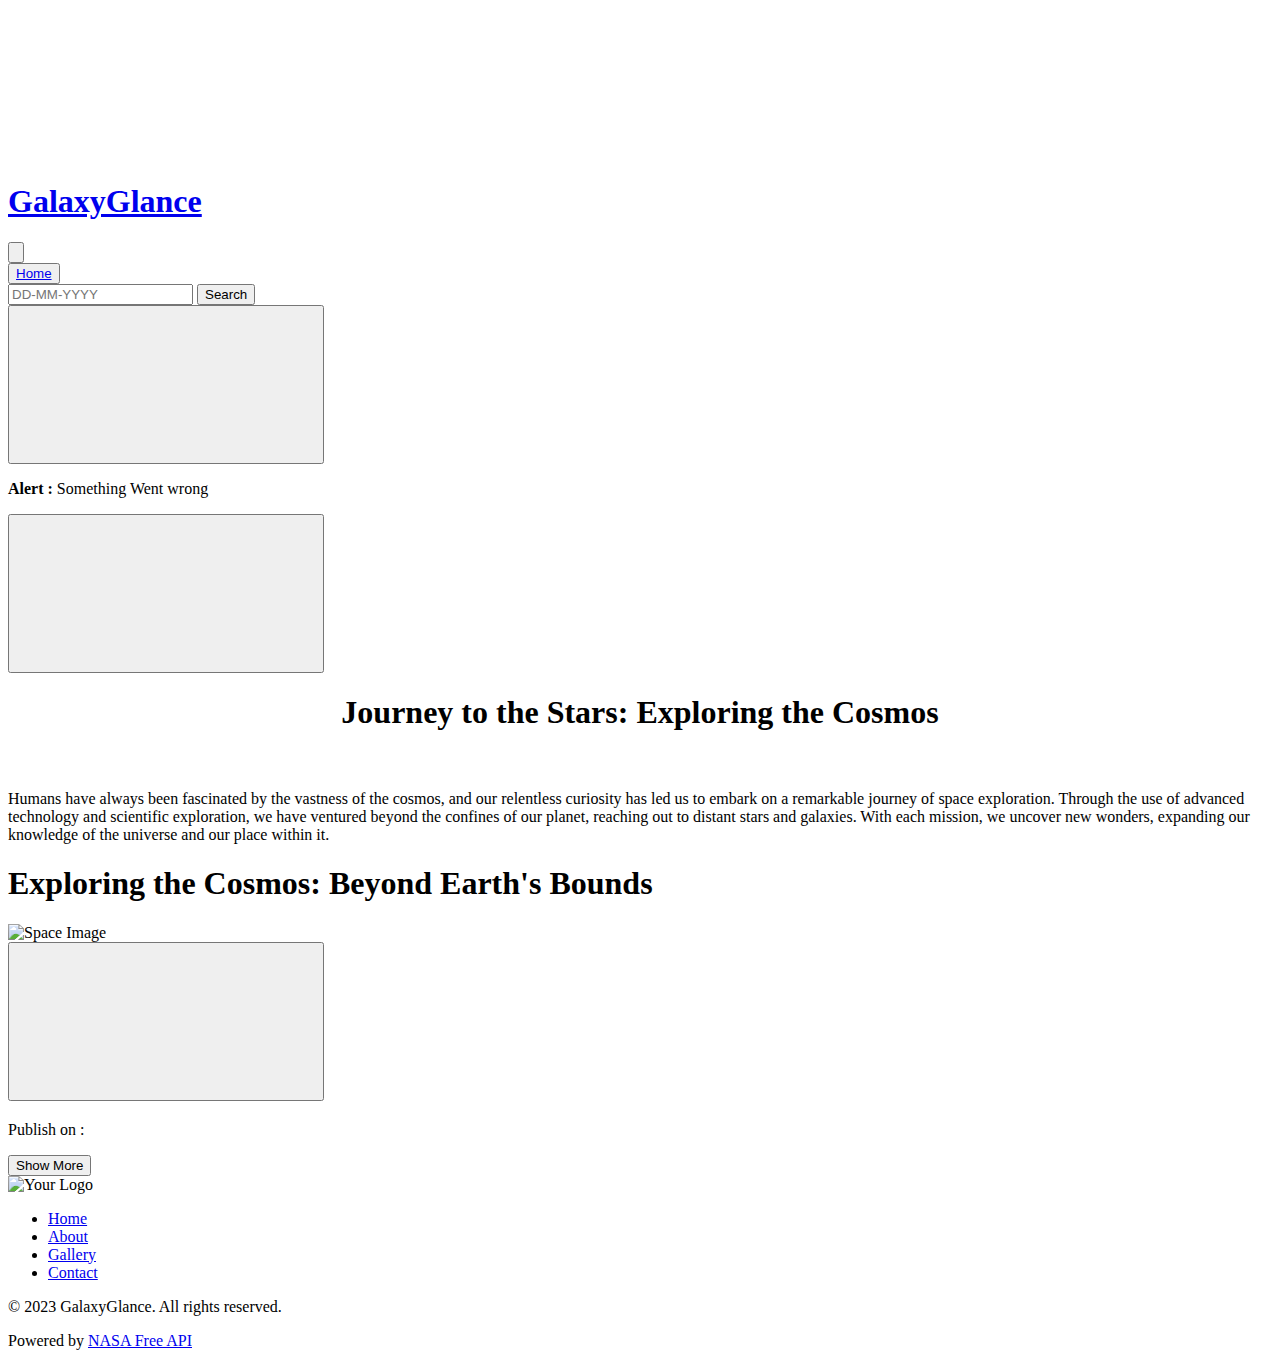
==== cosmos.html @ 432625df "This is All the files" ====
<!DOCTYPE html>
<html lang="en">

<head>
    <meta charset="UTF-8">
    <meta http-equiv="X-UA-Compatible" content="IE=edge">
    <meta name="viewport" content="width=device-width, initial-scale=1.0">
    <title>GalaxyGlance</title>
    <link rel="shortcut icon" href="../IMAGES/pexels-photo-1048039.jpg" type="image/x-icon">
    <link rel="stylesheet" href="Navbar/navbar.css">
    <link rel="stylesheet" href="auto-Scrolling-image/scroll_img.css">
    <link rel="stylesheet" href="Main/main.css">
    <link rel="stylesheet" href="./today_image/today_img.css">
    <link rel="stylesheet" href="./loading-Event/loading-event.css">
    <link rel="stylesheet" href="./today_image/FullScreenImg.css">
</head>
<style>

</style>

<body>
    <!-- Full Screen Image -->
    <section id="full-screen-section">
        <div class="full-screen-container">
            <div class="btn-cancel">
                <canvas id="cancel-btn">

                </canvas>
            </div>
            <div id="full-screen-container" class="full-img-container">
                <!-- <img id="full-screen-image-tag" src="https://apod.nasa.gov/apod/image/2306/ic1396ASI294large_1030.jpg" alt="Error"
                class="full-screen"> -->
            </div>
        </div>
    </section>
    <header>
        <nav id="navbar">
            <div class="title">
                <a href="./galaxyglance.html" class="home-logo-a">
                    <h1 class="logo-heading">GalaxyGlance</h1>
                </a>
            </div>
            <div class="navbar-btn-box">
                <button class="navbarbtn">
                    <img id="navbar-toggle-btn" class="navbar-toggle-img" src="../Use images/navbarsvg.svg" alt="">
                </button>
            </div>
            <div class="buttons" id="buttons-box">
                <div class="login-signup-button two-buttons">
                    <button class="all-button nav-link">
                        <a class="navbar-link " href="./galaxyglance.html">Home</a>
                    </button>
                </div>
                <div class="search-box">
                    <form id="search-form-box" action="" class="search-form two-buttons">
                        <input class="all-button input-text-nav" type="text" placeholder="DD-MM-YYYY"
                            onfocus="(this.type='date')" name="" id="" placeholder="Search here" required>
                        <input class="all-button" type="submit" value="Search">
                    </form>
                </div>
                <div class="night-btn">
                    <button id="darkLightMode" class="darkLightModeBtn">
                        <div class="canvas-light-dark-container">
                            <canvas id="dark-light-mode"></canvas>
                        </div>
                    </button>
                </div>
            </div>
        </nav>
        <!-- Error Box -->
        <div class="error" id="error-container">
            <div class="error-child">
                <div></div>
                <div class="error-box">
                    <p>
                        <b>
                            Alert :
                        </b>
                        <span id="error-msg">
                            Something Went wrong
                        </span>
                    </p>
                </div>
                <div class="cancel-btn-container">
                    <div class="cancel-error-box">
                        <button id="cancel-error" class="error-cancel-button">
                            <canvas id="error-cancel">
                            </canvas>
                        </button>
                    </div>
                </div>
            </div>
        </div>
        <section class="scrolling-image-section" id="scrolling-image-section">
            <div class="child-si" id="bg-images">
                <div class="img-container" id="auto-scroll-img-container">
                </div>
                <div id="intro-web" class="upperHeading">
                    <!-- <div class="left-scroll-container scroll-container">
                        <div class="left-scroll-box scroll-box">
                            <button id="left-scroll" class="left-btn scroll-btn">Left</button>
                        </div>
                    </div> -->
                    <div id="" class="space-intro">
                        <h1>
                            <center>
                                Journey to the Stars: Exploring the Cosmos
                            </center>
                            <br>
                        </h1>
                        <p>
                            Humans have always been fascinated by the vastness of the cosmos, and our relentless
                            curiosity
                            has led us to embark on a remarkable journey of space exploration. Through the use of
                            advanced
                            technology and scientific exploration, we have ventured beyond the confines of our planet,
                            reaching out to distant stars and galaxies. With each mission, we uncover new wonders,
                            expanding
                            our knowledge of the universe and our place within it.
                        </p>
                    </div>
                    <!-- <div class="right-scroll-container scroll-container">
                        <div class="right-scroll-box scroll-box">
                            <button id="right-scroll" class="right-btn scroll-btn">Right</button>
                        </div>
                    </div> -->
                </div>
            </div>
        </section>
    </header>
    <main>
        <section class="main-section-1">
            <div id="today-image-section">
                <div id="header">
                    <h1 class="main-h1">Exploring the Cosmos: Beyond Earth's Bounds</h1>
                </div>
                <div id="loading-event-box">
                </div>
                <div id="content">
                    <div class="image-sc-btn">
                        <div id="image-container">
                            <img id="image" src="" alt="Space Image">
                        </div>
                        <div class="container-function">
                            <!-- <div class="download-btn-container">
                                <button id="DownloadImage" title="Download" class="download-btn">
                                        <canvas id="download-btn-img"></canvas>
                                </button>
                            </div> -->
                            <div class="show-img-box">
                                <button id="btn-full-screen" title="Full Screen" class="show-img-btn">
                                    <canvas id="full-screen-image"></canvas>
                                </button>
                            </div>
                            <div class="qulity-container">
                            </div>
                        </div>
                    </div>
                    <div id="details">
                        <h2 id="title"></h2>
                        <p id="description"></p>
                        <div id="info">
                            <p id="publish-date">Publish on : </p>
                            <p id="copywriter"></p>
                        </div>
                    </div>
                </div>
            </div>
        </section>
        <!-- Template Container -->
        <section class="main-section-2">
            <div class="container" id="main-container">
            </div>
        </section>
        <!-- Loading Event  -->
        <div id="dot-loading-event" class="loading-event-container">
            <div id="dot-1" class="dot-1 dot"></div>
            <div id="dot-2" class="dot-2 dot"></div>
            <div id="dot-3" class="dot-3 dot"></div>
        </div>
        <!-- More Button -->
        <div class="show-more-btn-container">
            <button id="show-more-image" class="show-more-btn">Show More</button>
        </div>
    </main>
    <footer>
        <div class="footer-content">
            <div class="footer-logo">
                <img class="logo-footer-img" src="https://apod.nasa.gov/apod/image/0312/etrunkcomp_sst_full.jpg"
                    alt="Your Logo">
            </div>
            <div class="footer-links">
                <ul>
                    <li><a href="./galaxyglance.html">Home</a></li>
                    <li><a href="#">About</a></li>
                    <li><a href="#">Gallery</a></li>
                    <li><a href="#">Contact</a></li>
                </ul>
            </div>
            <div class="footer-text">
                <p>&copy; 2023 GalaxyGlance. All rights reserved.</p>
                <p>Powered by
                    <a href="https://api.nasa.gov/" class="nasa-free-api">
                        NASA Free API
                    </a>
                </p>
            </div>
        </div>
    </footer>
</body>
<script src="./Navbar/navbar.js"></script>
<!-- <script type="module" src="./JS/scroll_img.js"></script> -->
<script type="module" src="./JS/navigatorImg.js"></script>
<script type="module" src="./Main/main.js"></script>
<script type="module" src="./Main/template.js"></script>
<script src="./Navbar/darkLightMode.js"></script>
<script src="./today_image/FullScreenImage.js"></script>
<script src="./today_image/downloadBtn.js"></script>
<script src="./today_image/CancelBtn.js"></script>
<script type="module" src="./auto-Scrolling-image/auto_scrolling_img.js"></script>
<script src="./today_image/downloadImg.js"></script>

</html>
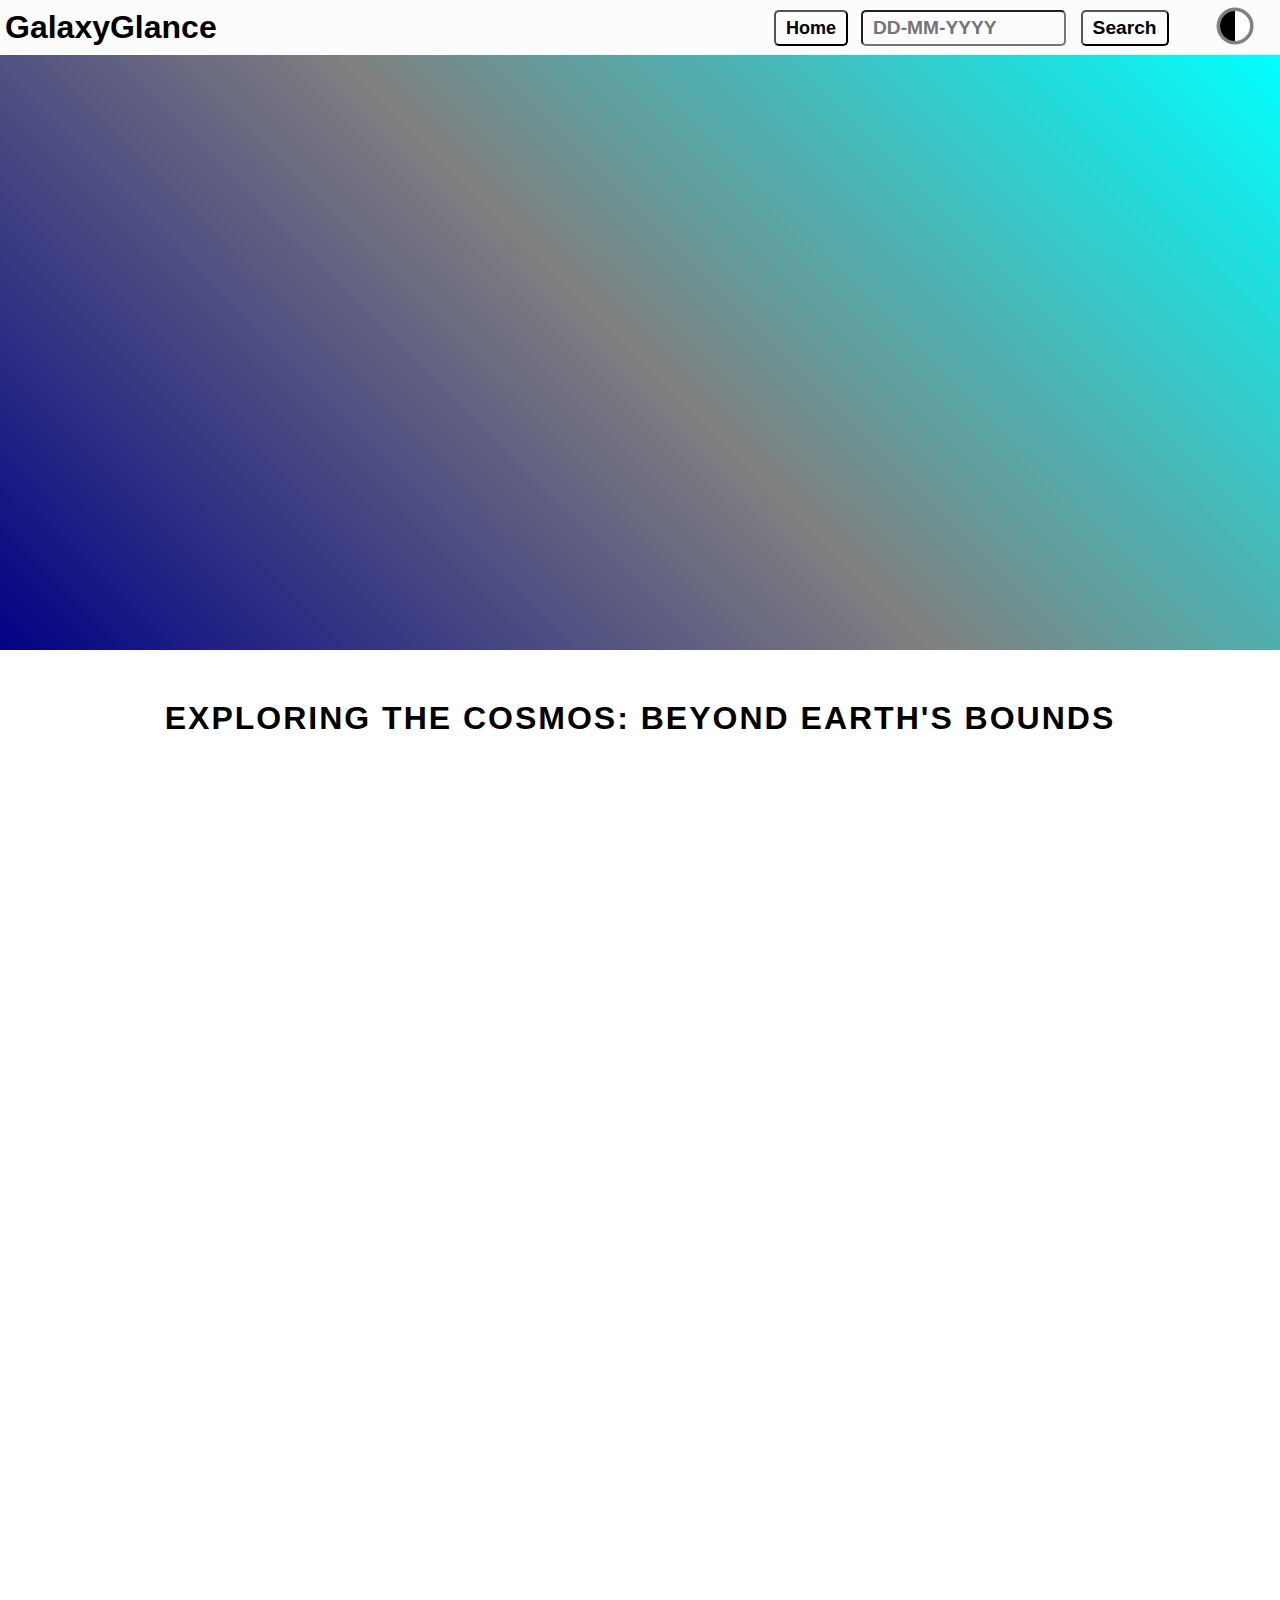
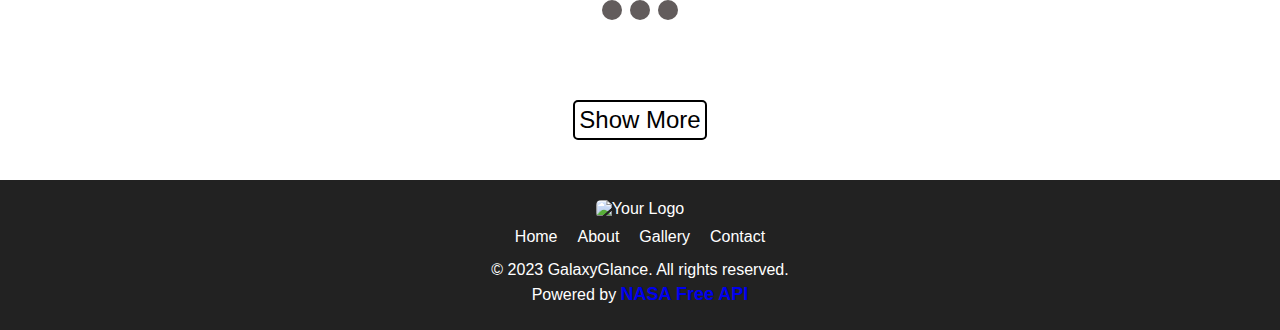
==== commit b6e8d2b9: "" ====
--- a/cosmos.html
+++ b/cosmos.html
@@ -6,13 +6,13 @@
     <meta http-equiv="X-UA-Compatible" content="IE=edge">
     <meta name="viewport" content="width=device-width, initial-scale=1.0">
     <title>GalaxyGlance</title>
-    <link rel="shortcut icon" href="../IMAGES/pexels-photo-1048039.jpg" type="image/x-icon">
-    <link rel="stylesheet" href="Navbar/navbar.css">
-    <link rel="stylesheet" href="auto-Scrolling-image/scroll_img.css">
-    <link rel="stylesheet" href="Main/main.css">
-    <link rel="stylesheet" href="./today_image/today_img.css">
-    <link rel="stylesheet" href="./loading-Event/loading-event.css">
-    <link rel="stylesheet" href="./today_image/FullScreenImg.css">
+    <link rel="shortcut icon" href="https://apod.nasa.gov/apod/image/0312/etrunkcomp_sst_full.jpg" type="image/x-icon">
+    <link rel="stylesheet" href="./navbar.css">
+    <link rel="stylesheet" href="./scroll_img.css">
+    <link rel="stylesheet" href="./main.css">
+    <link rel="stylesheet" href="./today_img.css">
+    <link rel="stylesheet" href="./loading-event.css">
+    <link rel="stylesheet" href="./FullScreenImg.css">
 </head>
 <style>
 
@@ -208,16 +208,15 @@
         </div>
     </footer>
 </body>
-<script src="./Navbar/navbar.js"></script>
-<!-- <script type="module" src="./JS/scroll_img.js"></script> -->
-<script type="module" src="./JS/navigatorImg.js"></script>
-<script type="module" src="./Main/main.js"></script>
-<script type="module" src="./Main/template.js"></script>
-<script src="./Navbar/darkLightMode.js"></script>
-<script src="./today_image/FullScreenImage.js"></script>
-<script src="./today_image/downloadBtn.js"></script>
-<script src="./today_image/CancelBtn.js"></script>
-<script type="module" src="./auto-Scrolling-image/auto_scrolling_img.js"></script>
-<script src="./today_image/downloadImg.js"></script>
+<script src="./navbar.js"></script>
+<script type="module" src="./navigatorImg.js"></script>
+<script type="module" src="./main.js"></script>
+<script type="module" src="./template.js"></script>
+<script src="./darkLightMode.js"></script>
+<script src="./FullScreenImage.js"></script>
+<script src="./downloadBtn.js"></script>
+<script src="./CancelBtn.js"></script>
+<script type="module" src="./auto_scrolling_img.js"></script>
+<script src="./downloadImg.js"></script>
 
 </html>--- a/navbar.css
+++ b/navbar.css
@@ -0,0 +1,176 @@
+.home-logo-a {
+    text-decoration: none;
+}
+
+.logo-heading {
+    padding: 0%;
+    padding-top: 4px;
+    padding-bottom: 4px;
+    margin: 0%;
+    color: black;
+}
+
+nav {
+    padding: 5px 5px 5px 5px;
+    display: flex;
+    flex-direction: row;
+    align-items: center;
+    justify-content: space-between;
+    background-color: rgb(252, 252, 252);
+    position: fixed;
+    width: 100%;
+    top: 0px;
+    z-index: 1;
+    color: black;
+}
+
+.navbar-toggle-img {
+    width: 40px;
+    padding-right: 2px;
+}
+
+.buttons {
+    display: flex;
+    flex-direction: row;
+    gap: 13px;
+    align-items: center;
+    justify-content: space-between;
+}
+
+.all-button {
+    font-size: larger;
+    border-radius: 5px;
+    font-family: 'Gill Sans', 'Gill Sans MT', Calibri, 'Trebuchet MS', sans-serif;
+    background-color: transparent;
+    font-weight: bolder;
+    padding: 5px 10px 5px 10px;
+    color: black;
+}
+
+.all-button:hover {
+    box-shadow: 5px 2px 5px rgb(128, 128, 128), -5px -2px 5px gray;
+}
+
+.all-button:active {
+    box-shadow: 5px 2px 5px rgb(78, 70, 70), -5px -2px 5px rgb(61, 67, 57);
+}
+
+.input-text-nav {
+    outline: none;
+    width: 60%;
+}
+
+
+.two-buttons {
+    display: flex;
+    gap: 15px;
+}
+
+.buttons {
+    padding-right: 20px;
+}
+
+.navbar-btn-box {
+    display: none;
+}
+
+@media screen and (max-width:700px) {
+    .buttons {
+        display: none;
+        margin-top: 15px;
+        flex-direction: column-reverse;
+        align-items: flex-start;
+    }
+
+    nav {
+        flex-wrap: wrap;
+        gap: 15px;
+    }
+
+    .buttons {
+        flex-wrap: wrap;
+        flex-direction: column;
+    }
+
+    .search-form {
+        flex-wrap: wrap;
+    }
+
+    .navbar-btn-box {
+        display: unset;
+    }
+}
+
+@media screen and (max-width:700px) {
+    nav {
+        display: grid;
+        grid-template-columns: auto auto;
+    }
+}
+
+.navbarbtn {
+    background-color: transparent;
+    border: none;
+    margin: 0%;
+}
+
+/* Night and Days Mode */
+.darkLightModeBtn {
+    border: 0px solid black;
+    background-color: transparent;
+}
+
+.navbar-link {
+    text-decoration: none;
+    font-size: large;
+    color: black;
+}
+
+.nav-link {
+    padding: 0px;
+}
+
+.navbar-link {
+    display: inline-block;
+    padding: 6px 10px 5px 10px;
+}
+
+#dark-light-mode {
+    transform: rotate(90deg);
+}
+
+/* Error Box */
+.error {
+    position: fixed;
+    width: 100vw;
+    height: 50px;
+    z-index: 10;
+    margin-top: 20px;
+    display: flex;
+    flex-direction: row;
+    justify-content: center;
+    align-items: center;
+    display: none;
+}
+
+.error-child {
+    border-radius: 5px;
+    padding: 10px;
+    font-size: x-large;
+    background-color: #ff3434cf;
+    width: 90vw;
+    display: flex;
+    justify-content: space-between;
+    align-items: center;
+}
+
+.error-cancel-button {
+    background-color: transparent;
+    width: 40px;
+    border: 0px;
+    height: 40px;
+}
+
+.cancel-error-box {
+    height: 40px;
+}--- a/scroll_img.css
+++ b/scroll_img.css
@@ -0,0 +1,94 @@
+.scrolling-image-section {
+    background: linear-gradient(45deg, rgb(2, 2, 133), gray, aqua);
+    position: relative;
+    margin-top: 50px;
+}
+
+@media screen and (min-width:700px) {
+    .scrolling-image-section {
+        overflow: hidden;
+        justify-content: center;
+        align-items: center;
+    }
+}
+
+.child-si {
+    display: flex;
+    flex-direction: row;
+    align-items: center;
+    justify-content: center;
+    color: aliceblue;
+}
+
+.upperHeading {
+    position: absolute;
+    width: 60%;
+}
+.space-intro{
+    font-size: large;
+    background-color: #80808094;
+    padding: 25px;
+    border-radius: 5px;
+    font-family: monospace;
+}
+.space-intro p {
+    font-size: larger;
+}
+
+.img-container {
+    overflow: hidden;
+    overflow-y: hidden;
+    display: flex;
+    flex-direction: row-reverse;
+    align-items: center;
+    height: 600px;
+}
+
+.scrolling-nav-img {
+    height: 600px;
+    max-width: 600px;
+
+}
+
+#header {
+    border-radius: 5px;
+}
+
+body {
+    margin: 0px;
+    padding: 0%;
+}
+
+.onerrorpara {
+    height: 25vw;
+    font-size: x-large;
+}
+@media screen and (max-width:600px) {
+    .space-intro{
+        display: none !important;
+    }
+}
+
+.scrolling-nav-img{
+    animation-name: scrollImage;
+    animation-duration: 30s;
+    animation-timing-function: linear;
+    animation-iteration-count: infinite;
+}
+/* @keyframes scrollImage {
+    0%{
+        transform: translateX(0px);
+    }100%{
+        transform: translateX(1600px);
+    }
+} */
+#intro-web{
+    flex-direction: row;
+    align-items: center;
+    gap: 5px;
+    background-color: transparent !important;
+}
+.scroll-btn{
+    padding: 10px;
+    font-size: large;
+}--- a/main.css
+++ b/main.css
@@ -0,0 +1,152 @@
+main {
+    padding: 10px;
+    display: flex;
+    align-items: center;
+    justify-content: center;
+    margin: 20px;
+}
+.main-section-1,.main-section-2{
+    min-height: 50vh;
+}
+@media screen and (max-width:500px) {
+    .img-1-m {
+        width: 100%;
+    }
+}
+.container {
+    /* display: flex; */
+    gap: 20px;
+    flex-wrap: wrap;
+    justify-content: center;
+    width: 95vw;
+    /* display: grid; */
+    justify-content: center;
+    column-gap: 50px;
+}
+
+@media screen and (min-width:600px) {
+    .container {
+        /* grid-template-columns: auto auto;
+         */
+         column-count: 2;
+    }
+}
+
+@media screen and (min-width:1000px) {
+    .container {
+        /* grid-template-columns: auto auto auto; */
+        column-count: 3;
+    }
+}
+
+.top-container {
+    background-color: #1d2330;
+}
+
+.child-2-about-d {
+    padding: 5px 5px 5px 10px;
+    color: aliceblue;
+}
+
+.date-tempalte {
+    color: aliceblue;
+}
+
+.img-1-m {
+    width: 100%;
+}
+
+/* templates */
+#main-container{
+    display: none;
+}
+.container {
+    margin: 0 auto;
+    padding: 8px;
+}
+
+.post {
+    background-color: #f5f5f5;
+    padding: 20px;
+    border-radius: 10px;
+    margin-bottom: 20px;
+    box-shadow: 0 2px 5px rgba(0, 0, 0, 0.2);
+    display: flex;
+    flex-direction: column;
+    height: fit-content;
+    break-inside: avoid;
+    margin-bottom: 50px;
+}
+
+.post-heading {
+    font-size: 24px;
+    color: #333;
+    margin-bottom: 10px;
+}
+
+.post-details {
+    margin-bottom: 10px;
+}
+
+.post-date {
+    font-size: 14px;
+    color: #999;
+    margin-right: 10px;
+}
+
+.person-name {
+    font-size: 14px;
+    color: #999;
+}
+
+.post-image {
+    min-height: 150px;
+    background-color: rgb(46, 44, 61);
+    width: 100%;
+    height: auto;
+    display: block;
+    transition: transform 0.5s;
+}
+
+.post-description {
+    margin-top: 12px;
+    margin-bottom: 5px;
+    font-size: 17px;
+    font-family: Arial, Helvetica, sans-serif;
+    text-indent: 30px;
+}
+
+.image-container-template {
+    display: flex;
+    align-items: center;
+    justify-content: center;
+    overflow: hidden;
+    border: 10px solid #fff;
+    box-shadow: 0 0 20px rgba(0, 0, 0, 0.3);
+    margin: 10px;
+    border-radius:5px;
+
+}
+
+.post-image:hover {
+    transform: scale(1.1);
+}
+
+/* Show More Button */
+.show-more-btn{
+    padding: 5px;
+    font-size: large;
+}
+.show-more-btn-container{
+    margin-top: 40px;
+    margin-bottom: 10px;
+}
+.show-more-btn{
+    border-radius: 5px ;
+    font-size: x-large;
+    padding: 4px;
+    background-color: transparent;
+    color: black;
+    border: 2px solid;
+}
+/*  */
--- a/today_img.css
+++ b/today_img.css
@@ -0,0 +1,294 @@
+/* Global styles */
+body {
+    margin: 0;
+    font-family: Arial, sans-serif;
+  }
+  /* Global styles */
+  * {
+    box-sizing: border-box;
+    margin: 0;
+    padding: 0;
+  }
+  
+  body {
+    font-family: Arial, sans-serif;
+  }
+  
+  h1, h2, p {
+    margin: 0;
+  }
+  
+  /* Header styles */
+  #header {
+    background-color: transparent;
+    text-align: center;
+    padding: 20px;
+  }
+  
+  .main-h1 {
+    font-size: 32px;
+    font-weight: 700;
+    letter-spacing: 2px;
+    text-transform: uppercase;
+    width: 90vw;
+  }
+  
+  /* Content styles */
+  #content {
+    display: flex;
+    flex-direction: row;
+    justify-content: center;
+    align-items: center;
+    margin: 50px;
+  }
+  
+  /* Image styles */
+  #image-container {
+    width: 50%;
+    border: 10px solid #fff;
+    box-shadow: 0 0 20px rgba(0, 0, 0, 0.3);
+    overflow: hidden;
+    border-radius: 5px;
+  }
+  
+  #image {
+    width: 100%;
+    height: auto;
+    display: block;
+    transition: transform 0.5s;
+  }
+  
+  #image:hover {
+    transform: scale(1.1);
+  }
+  
+  /* Details styles */
+  #details {
+    width: 50%;
+    padding: 0 50px;
+  }
+  
+  #title {
+    font-size: 28px;
+    font-weight: 700;
+    letter-spacing: 1px;
+    margin-bottom: 20px;
+    text-align: justify;
+  }
+  
+  #description {
+    font-size: 18px;
+    line-height: 1.5;
+    text-align: justify;
+  }
+  
+  #info {
+    display: flex;
+    flex-direction: row;
+    justify-content: space-between;
+    margin-top: 20px;
+    font-size: 16px;
+    font-style: italic;
+  }
+  /* Responsive styles */
+  @media only screen and (max-width: 768px) {
+    #content {
+      flex-direction: column;
+      margin: 10px;
+    }
+  
+    #image-container {
+      width: 100%;
+      margin-bottom: 20px;
+    }
+  
+    #details {
+      width: 100%;
+      padding: 10px;
+    }
+  } 
+* {
+    box-sizing: border-box;
+    margin: 0;
+    padding: 0;
+  }
+  
+  body {
+    font-family: Arial, sans-serif;
+  }
+  
+  h1, h2, p {
+    margin: 0;
+  }
+  
+  /* Header styles */
+  #header {
+    background-color: transparent;
+    text-align: center;
+    padding: 20px;
+  }
+  
+  .main-h1 {
+    font-size: 32px;
+    font-weight: 700;
+    letter-spacing: 2px;
+    text-transform: uppercase;
+  }
+  
+  /* Content styles */
+  #content {
+    display: flex;
+    flex-direction: row;
+    justify-content: center;
+    align-items: flex-start;
+    align-items: flex-start !important;
+    margin: 50px;
+    gap: 15px;
+    background-color: #fff;
+    border-radius: 10px;
+    box-shadow: 0 0 20px rgba(0, 0, 0, 0.2);
+    padding: 20px;
+  }
+  
+  /* Image styles */
+  #image-container {
+    width: 50%;
+    border: 10px solid #fff;
+    box-shadow: 0 0 20px rgba(0, 0, 0, 0.3);
+    overflow: hidden;
+    border-radius: 5px;
+  }
+  
+  #image {
+    width: 100%;
+    height: auto;
+    display: block;
+    transition: transform 0.5s;
+  }
+  
+  #image:hover {
+    transform: scale(1.1);
+  }
+  
+  /* Details styles */
+  #details {
+    width: 50%;
+    padding: 20px 30px;
+  }
+  
+  #title {
+    font-size: 28px;
+    font-weight: 700;
+    letter-spacing: 1px;
+    margin-bottom: 20px;
+    text-align: justify;
+  }
+  
+  #description {
+    font-size: 18px;
+    line-height: 1.5;
+    text-align: justify;
+  }
+  
+  #info {
+    display: flex;
+    flex-direction: row;
+    justify-content: space-between;
+    margin-top: 20px;
+    font-size: 16px;
+    font-style: italic;
+  }
+  
+  /* Responsive styles */
+  @media only screen and (max-width: 768px) {
+    #content {
+      flex-direction: column;
+      align-items: center !important;
+      margin: 10px;
+    }
+  
+    #image-container {
+      width: 100%;
+      margin-bottom: 20px;
+    }
+  
+    #details {
+      width: 100%;
+      padding: 10px;
+    }
+  }
+  
+  /* Background colors */
+
+  #content {
+    background-color: #fff;
+    box-shadow: 0 0 20px rgba(0, 0, 0, 0.2);
+  }
+  
+  #details {
+    background-color: #f6f6f6;
+    border-radius: 5px;
+  }
+  main{
+    flex-direction: column;
+  }
+  #content{
+    display: none;
+  }
+  /* Upper Side Paragraph */
+  .upperHeading{
+    display: none;
+  }
+
+  /* Show image full screen */
+  .image-sc-btn{
+    position: relative;
+    display: flex;
+    flex-direction: column;
+    justify-content: center;
+  }
+  #image-container{
+    width: auto;
+  }
+  .show-img-btn{
+    background-color: transparent;
+    border: 0pc;
+  }
+  .container-function{
+    display: flex;
+    flex-direction: row;
+    align-items: center;
+    gap: 15px;
+    flex-wrap: wrap;
+    margin-top: 10px;
+  }
+
+  /* Image Function */
+  .download-btn{
+    background-color: transparent;
+    border: 0pc;
+  }
+  #content{
+    flex-wrap: wrap;
+  }
+  #details {
+    width: 100% ;
+  }
+  @media screen and (min-width:1400px) {
+    #details{
+      width: 50%;
+    }
+    #content{
+      flex-wrap: unset;
+    }
+  }
+  #image-container{
+    display: flex;
+    justify-content: center;
+    align-items: center;
+    min-width: 200px;
+    min-height: 200px;
+  }
+  /* Set CSS for Mobile Phone */
+
+  --- a/loading-event.css
+++ b/loading-event.css
@@ -0,0 +1,165 @@
+.loading-box{
+    width: 70px;
+    height: 70px;
+    background-color: transparent;
+    border-radius: 40px;
+    border-width: 4px 0px 4px 0px;
+    border-style: solid;
+    border-color: black;
+    display: flex;
+    justify-content: center;
+    align-items: center;
+    border-left: outset;
+    border-right: outset;
+    animation-name:rotate-loading;
+    animation-duration: 3s;
+    animation-iteration-count: infinite;
+    animation-fill-mode: forwards;
+    animation-timing-function: linear;
+}
+.loading-box-2{
+    width: 50px;
+    height: 50px;
+    background-color: transparent;
+    border-radius: 30px;
+    border-width: 0px 4px 0px 4px;
+    border-style: solid;
+    border-color: black;
+    border-top: outset;
+    border-bottom: outset;
+    animation-name:rotate-loading;
+    animation-duration: 4s;
+    animation-iteration-count: infinite;
+    animation-fill-mode: forwards;
+    animation-timing-function: linear;
+}
+.loading{
+    margin: 10px;
+}
+@keyframes rotate-loading {
+    0%{
+        transform: rotate(0deg);
+    }
+    25%{
+        transform: rotate(90deg);
+    }
+    50%{
+        transform: rotate(180deg);
+    }
+    75%{
+        transform: rotate(270deg);
+    }
+    100%{
+        transform: rotate(360deg);
+    }
+    
+}
+#today-image-section{
+    display: flex;
+    flex-direction: column;
+    align-items: center;
+}
+
+/* Second Dot Loading event */
+:root{
+    --firstColor:gray;
+    --secondColor:black;
+}
+.dot{
+    background-color: rgb(98, 92, 92);
+    width: 20px;
+    height: 20px;
+    border-radius: 10px;
+}
+.loading-event-container{
+    margin: 20px 0px 40px 0px;
+    display: flex;
+    gap: 8px;
+}
+.dot-1{
+    animation-name: blink;
+    animation-duration: 1s;
+    animation-iteration-count: infinite;
+    animation-timing-function: linear;
+}
+.dot-2{
+    animation-name: blink;
+    animation-duration: 2s;
+    animation-iteration-count: infinite;
+    animation-timing-function: linear;
+}
+.dot-3{
+    animation-name: blink;
+    animation-duration: 2s;
+    animation-iteration-count: infinite;
+    animation-timing-function: linear;
+}
+@keyframes blink {
+    0%{
+        background-color: var(--firstColor);
+    }
+    50%{
+        background-color: var(--secondColor);
+    }100%{
+        background-color: var(--firstColor);
+    }
+}
+.loading{
+  margin-top: 200px;
+}
+/*  */
+  /* Footer Styles */
+  .nasa-free-api{
+    font-size: large;
+    text-decoration: black;
+    font-weight: bold;
+  }
+  footer {
+    background-color: #222;
+    color: #fff;
+    padding: 20px 0;
+  }
+
+  .footer-content {
+    display: flex;
+    flex-direction: column;
+    align-items: center;
+  }
+
+  .footer-logo img {
+    width: 100px;
+    height: auto;
+  }
+
+  .footer-links ul {
+    list-style: none;
+    padding: 0;
+    display: flex;
+    justify-content: center;
+    margin: 10px 0;
+  }
+
+  .footer-links li {
+    margin: 0 10px;
+  }
+
+  .footer-links a {
+    color: #fff;
+    text-decoration: none;
+    transition: color 0.3s ease;
+  }
+
+  .footer-links a:hover {
+    color: #aaa;
+  }
+
+  .footer-text {
+    text-align: center;
+  }
+
+  .footer-text p {
+    margin: 5px 0;
+  }
+  .logo-footer-img{
+    border-radius: 5px;
+  }
--- a/FullScreenImg.css
+++ b/FullScreenImg.css
@@ -0,0 +1,30 @@
+.full-screen-container{
+    position: fixed;
+    z-index: 10;
+    display: flex;
+    flex-direction: column;
+    align-items: center;
+    width: 100vw;
+    gap: 5px;
+}
+.full-screen{
+    height: 85vh;
+    max-width: 95vw;
+    max-height: 85vh;
+}
+#full-screen-section{
+    display: none;
+}
+.download-img-link{
+    height: 100%;
+    display: block;
+}
+.btn-cancel{
+    width: 100%;
+    padding-right: 20px;
+    text-align: end;
+}
+.full-img-container{
+    width: 50%;
+    overflow: scroll;
+}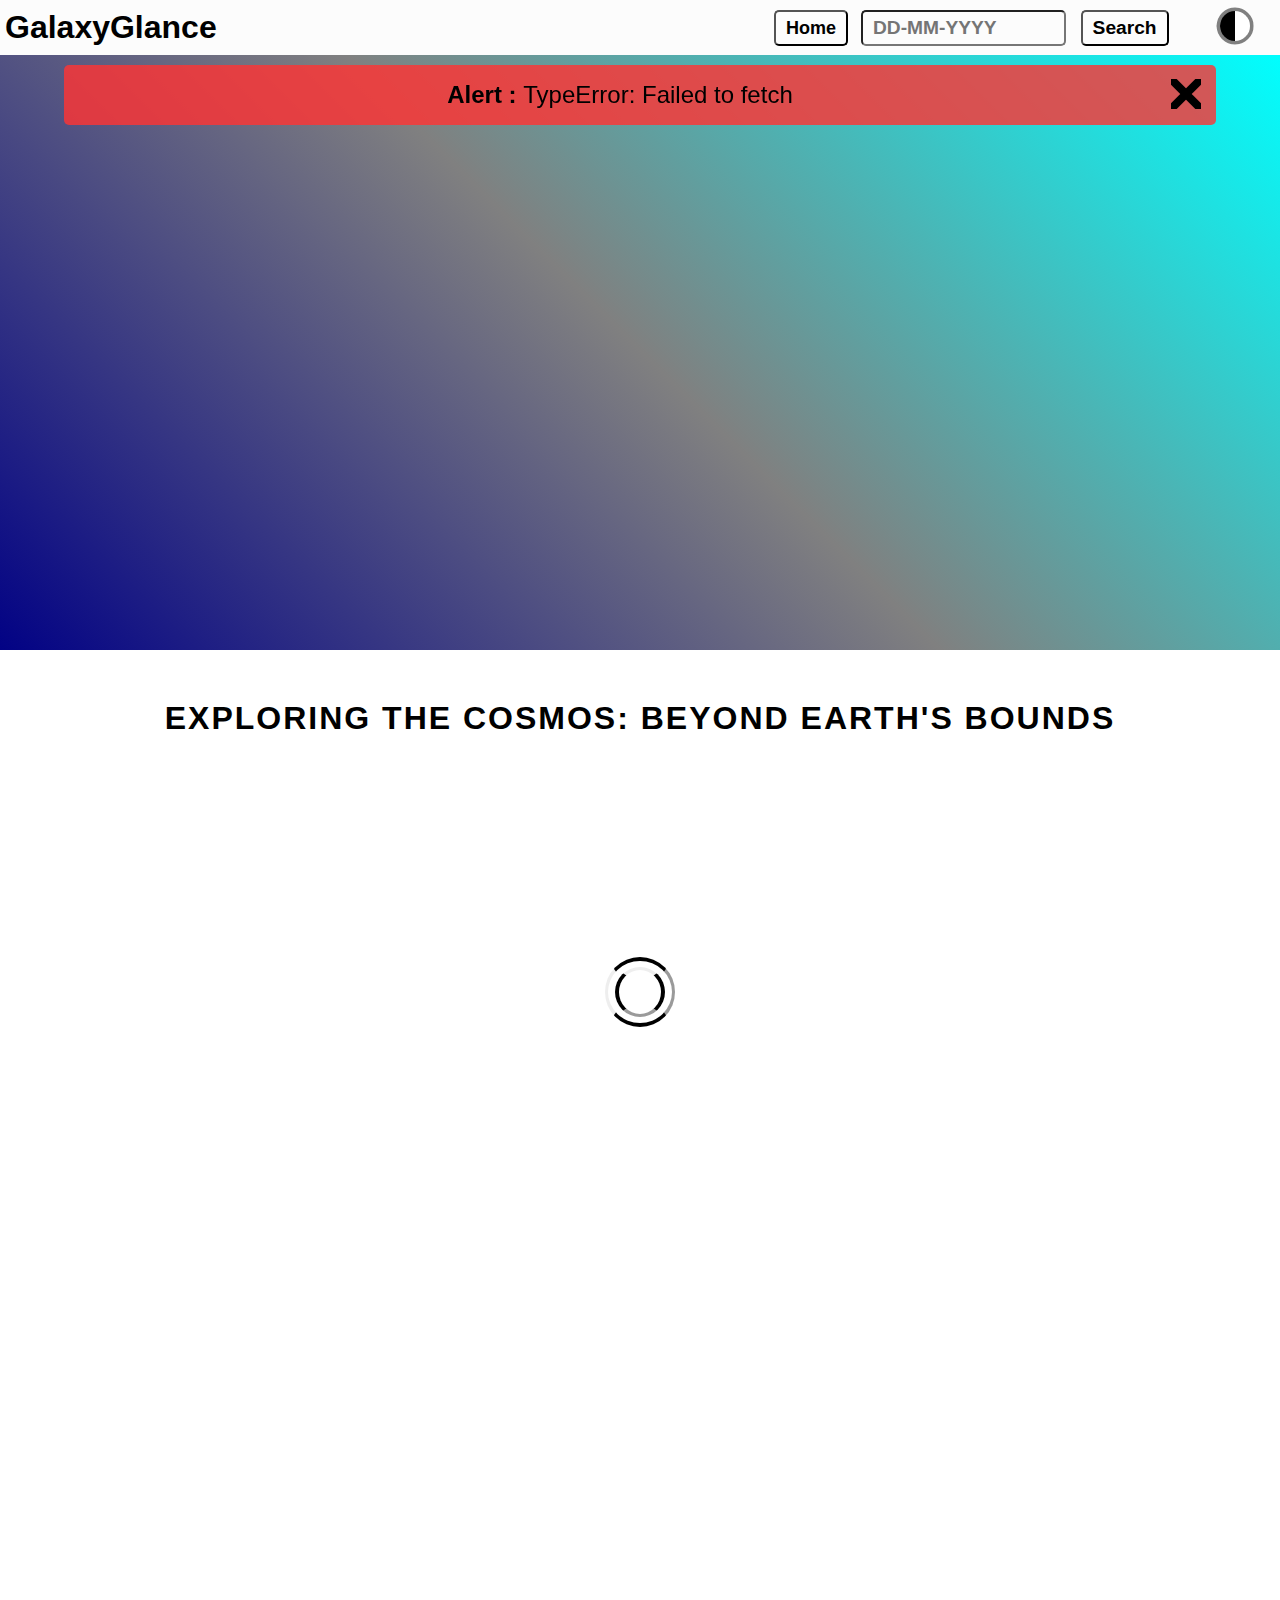
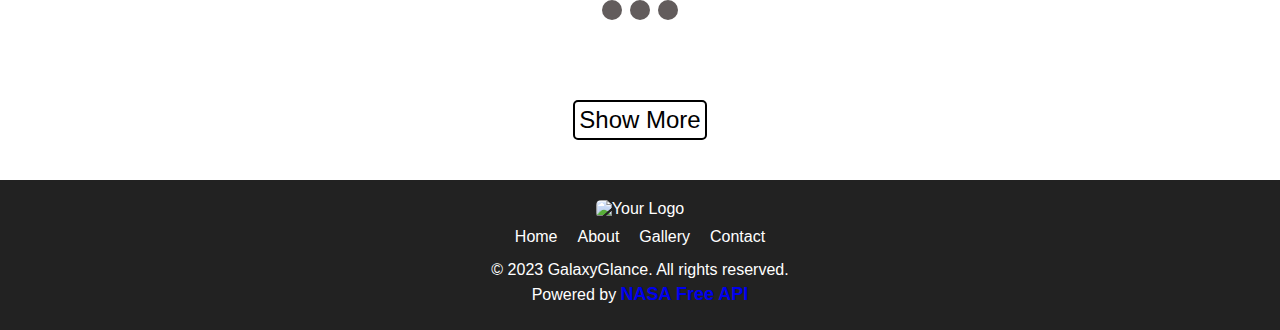
==== commit 7d3b7c09: "" ====
--- a/cosmos.html
+++ b/cosmos.html
@@ -42,7 +42,7 @@
             </div>
             <div class="navbar-btn-box">
                 <button class="navbarbtn">
-                    <img id="navbar-toggle-btn" class="navbar-toggle-img" src="../Use images/navbarsvg.svg" alt="">
+                    <img id="navbar-toggle-btn" class="navbar-toggle-img" src="./navbarsvg.svg" alt="">
                 </button>
             </div>
             <div class="buttons" id="buttons-box">
